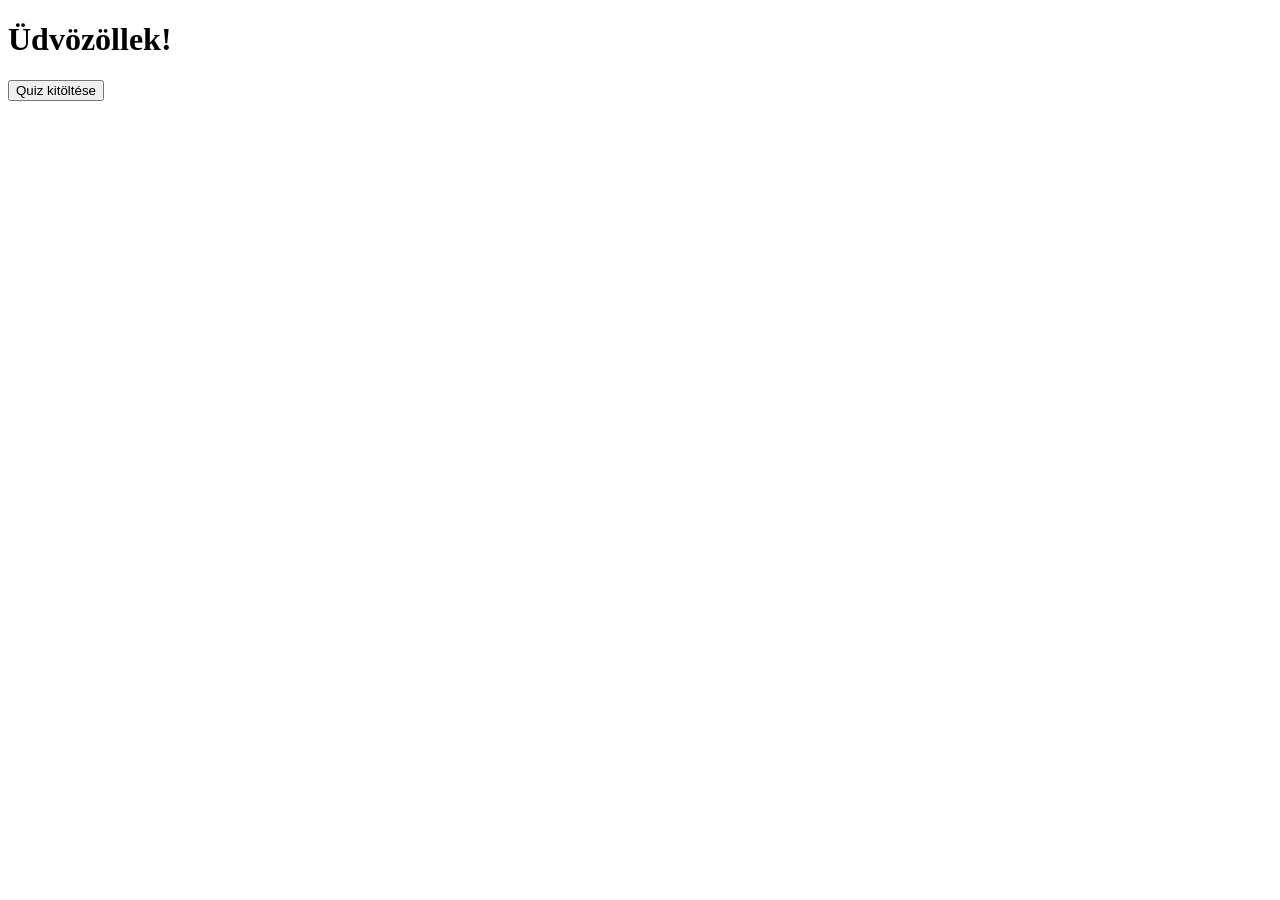
==== html/continue.html @ cab9e829 "JS-Quiz" ====
<!DOCTYPE html>
<html lang="hu - HU">
<head>
    <meta charset="UTF-8">
    <meta name="viewport" content="width=device-width, initial-scale=1.0">
    <title>Quiz</title>
    <link rel="stylesheet" href="../css/style.css">
</head>
<body>
    <h1>Üdvözöllek!</h1>
    <input type="button" value="Előző quiz folytatása" onclick="continueQuiz();s">
    <input type="button" value="Új quiz kitöltése" onclick="newQuiz();">

    <script src="../js/continue_script.js"></script>
</body>
</html>
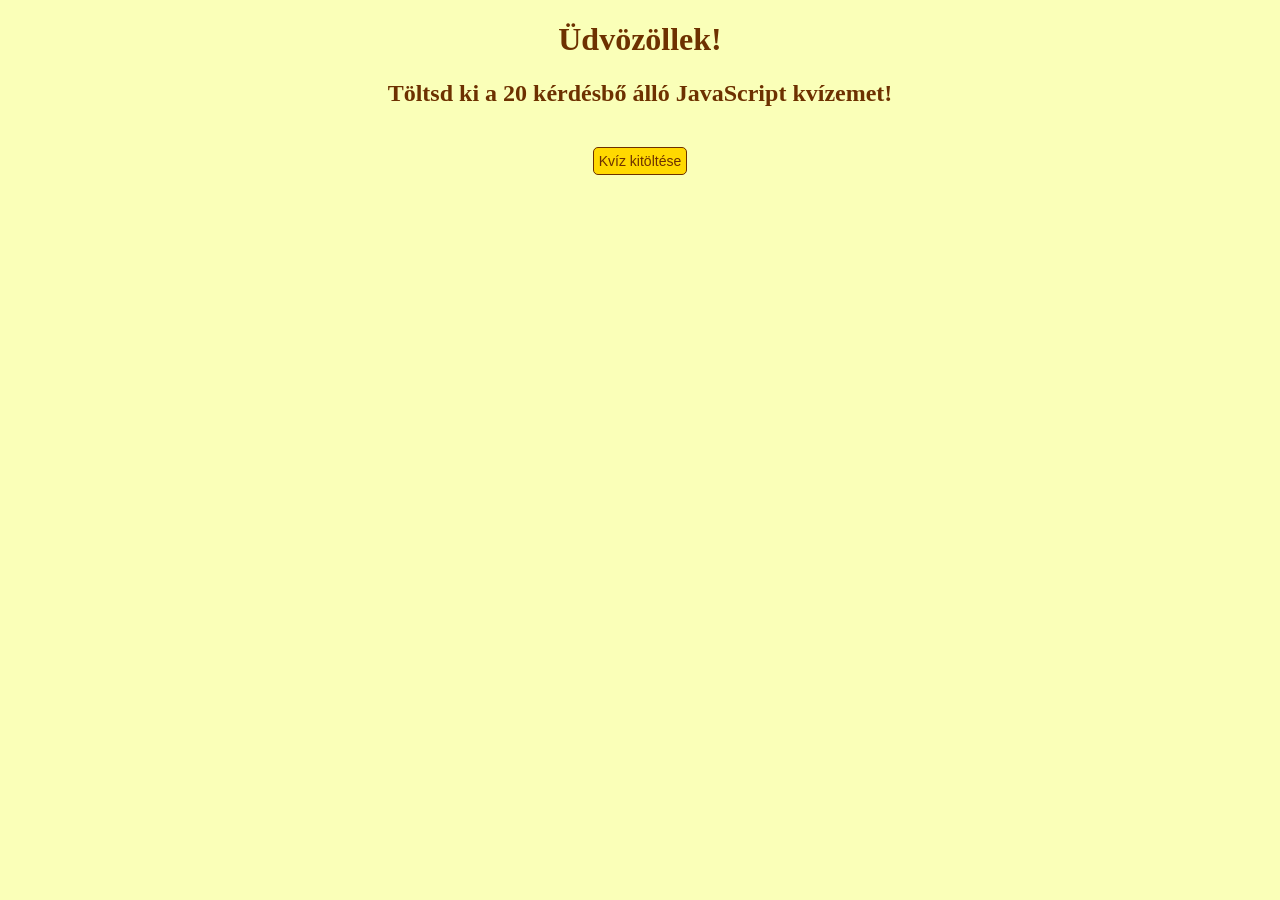
==== commit 1a524f96: "done" ====
--- a/html/continue.html
+++ b/html/continue.html
@@ -3,13 +3,16 @@
 <head>
     <meta charset="UTF-8">
     <meta name="viewport" content="width=device-width, initial-scale=1.0">
-    <title>Quiz</title>
+    <title>Kvíz</title>
     <link rel="stylesheet" href="../css/style.css">
 </head>
 <body>
     <h1>Üdvözöllek!</h1>
-    <input type="button" value="Előző quiz folytatása" onclick="continueQuiz();s">
-    <input type="button" value="Új quiz kitöltése" onclick="newQuiz();">
+    <h2>Kérlek válassz az alábbi lehetőségek közül!</h2>
+    <input type="button" value="Előző kvíz folytatása" onclick="continueQuiz();">
+    <input type="button" value="Új kvíz kitöltése" onclick="newQuiz();">
+    <br>
+    <input type="button" value="Minden tárolt adat törlése" onclick="resetQuiz();">
 
     <script src="../js/continue_script.js"></script>
 </body>
--- a/css/style.css
+++ b/css/style.css
@@ -0,0 +1,90 @@
+body {
+    background-color: rgb(250, 255, 184);
+    text-align: center;
+    color: rgb(109, 49, 0);
+}
+
+.error-container {
+    margin: 20px auto;
+    padding: 10px;
+    background-color: #ff8181;
+    color: rgb(119, 0, 0);
+    border: 1px solid rgb(119, 0, 0);
+    border-radius: 10px;
+    display: none;
+}
+
+.quiz-container {
+    display: inline-block;
+    text-align: start;
+    max-width: 400px;
+    width: 80%;
+    background-color: rgb(255, 185, 129);
+    padding: 0 20px;
+    border: 1px solid rgb(109, 49, 0);
+    border-radius: 10px;
+    color: rgb(109, 49, 0);
+}
+
+input[type="radio"] {
+    /*border: 1px solid rgb(109, 49, 0);*/
+    accent-color: rgb(109, 49, 0);
+}
+
+input[type="button"] {
+    background-color: rgb(255, 217, 0);
+    color: rgb(109, 49, 0);
+    border: 1px solid rgb(109, 49, 0);
+    border-radius: 5px;
+    padding: 5px;
+    margin: 20px 10px;
+    font-size: 14px;
+}
+
+input[type="button"]:hover {
+    background-color: rgb(238, 202, 0);
+    color: rgb(109, 49, 0);
+    border: 1px solid rgb(109, 49, 0);
+    border-radius: 5px;
+    padding: 5px;
+    margin: 20px 10px;
+    font-size: 14px;
+}
+
+input[type="button"]:active {
+    background-color: rgb(255, 115, 0);
+    color: rgb(255, 237, 222);
+    border: 1px solid rgb(109, 49, 0);
+    border-radius: 5px;
+    padding: 5px;
+    margin: 20px 10px;
+    font-size: 14px;
+}
+
+input[type="button"]:disabled {
+    background-color: rgb(110, 88, 69);
+    color: rgb(196, 166, 142);
+    border: 1px solid rgb(196, 166, 142);
+    border-radius: 5px;
+    padding: 5px;
+    margin: 20px 10px;
+    font-size: 14px;
+}
+
+label {
+    width: 80%;
+    display: inline-block;
+    padding: 5px;
+    margin: 5px;}
+
+.center {
+    text-align: center;
+}
+
+.incorrect {
+    background-color: rgb(255, 200, 200);
+}
+
+.correct {
+    background-color: rgb(200, 255, 200);
+}
